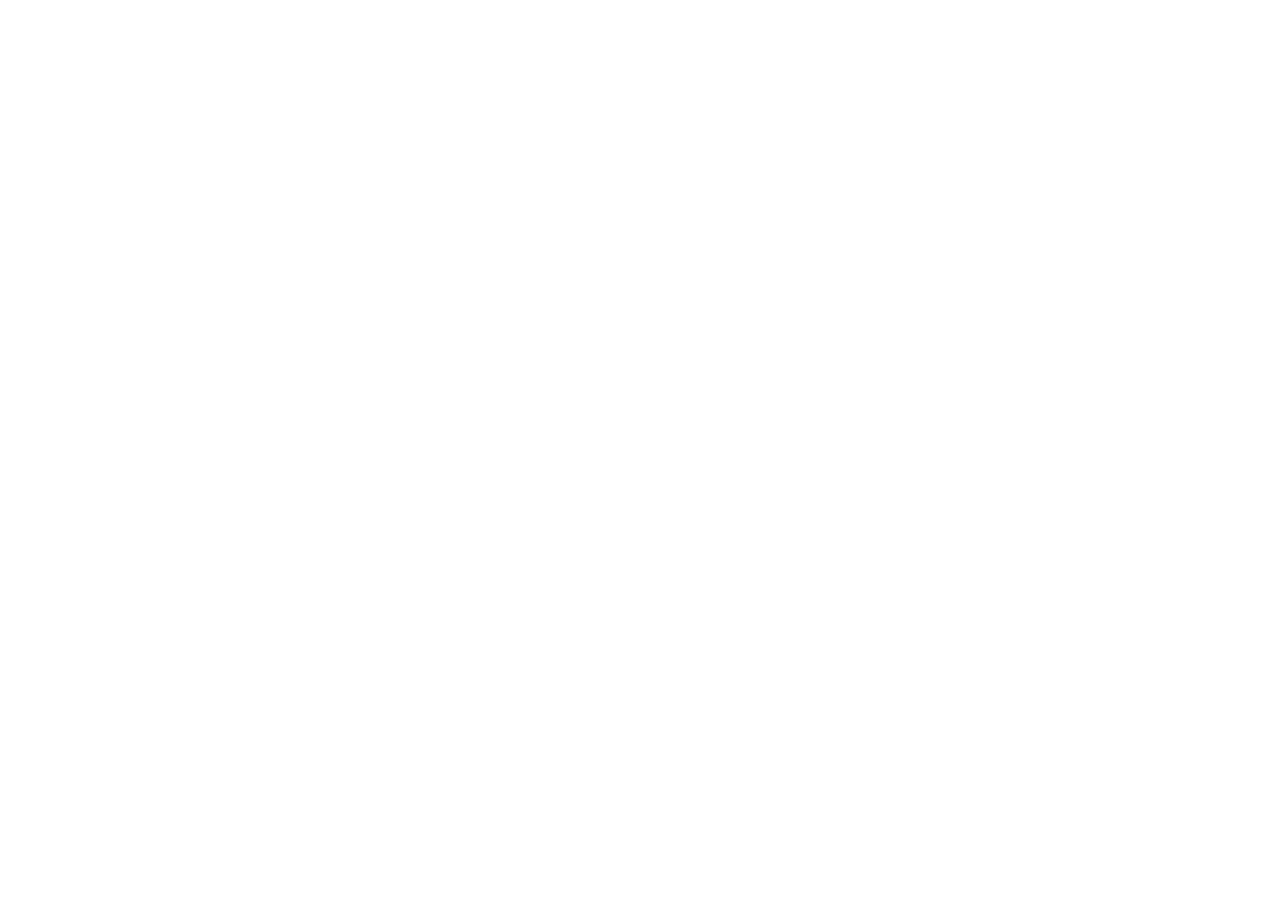
==== index.html @ ef774634 "Create index.html" ====
<!DOCTYPE html>
<html lang="en">
<head>
    <meta charset="UTF-8">
    <meta name="viewport" content="width=device-width, initial-scale=1.0">
    <title>Static Page with Content Replacement</title>
    <link rel="stylesheet" href="css/styles.css">
</head>
<body>

    <!-- Header -->
    <div id="header"></div>

    <!-- Main Content -->
    <main id="main-content"></main>

    <!-- Footer -->
    <div id="footer"></div>

    <!-- JS Scripts -->
    <script src="js/main.js"></script>
    <script src="js/dropdown.js"></script>
    <script src="js/contentReplacer.js"></script>
    <script src="js/workflow.js"></script>

</body>
</html>
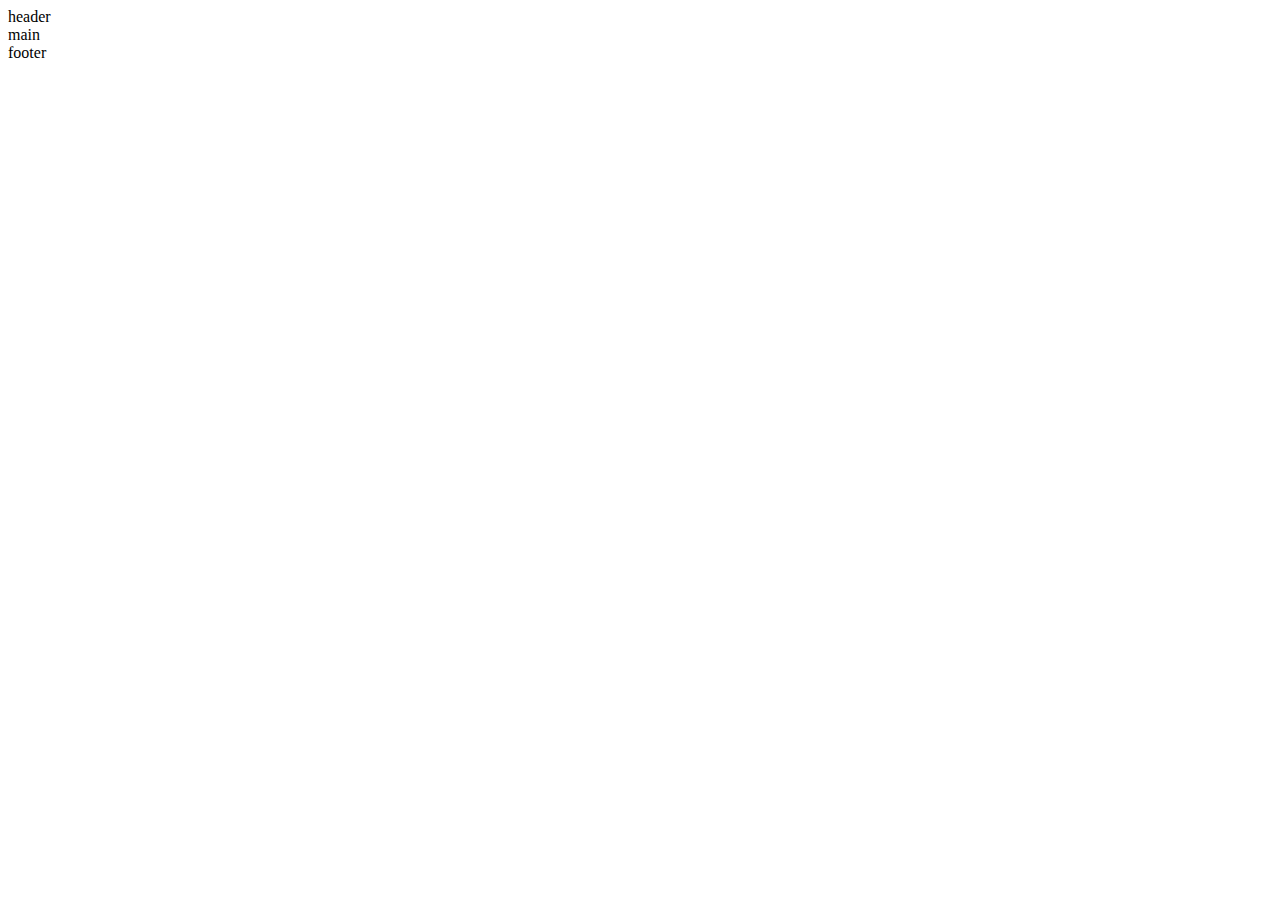
==== commit 2c2b172b: "Update index.html" ====
--- a/index.html
+++ b/index.html
@@ -9,13 +9,13 @@
 <body>
 
     <!-- Header -->
-    <div id="header"></div>
+    <div id="header">header</div>
 
     <!-- Main Content -->
-    <main id="main-content"></main>
+    <main id="main-content">main</main>
 
     <!-- Footer -->
-    <div id="footer"></div>
+    <div id="footer">footer</div>
 
     <!-- JS Scripts -->
     <script src="js/main.js"></script>
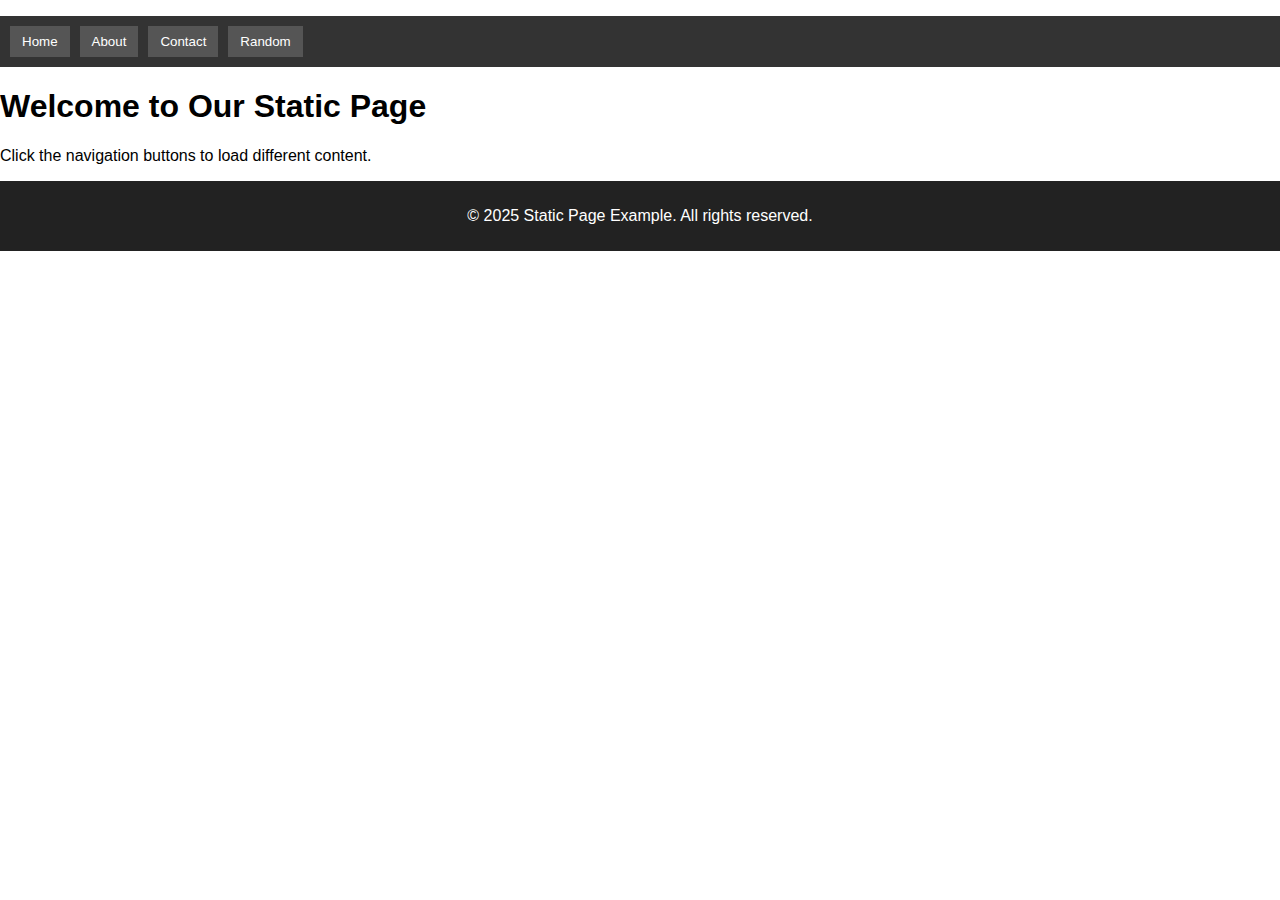
==== commit d32929fb: "Update index.html" ====
--- a/index.html
+++ b/index.html
@@ -9,13 +9,13 @@
 <body>
 
     <!-- Header -->
-    <div id="header">header</div>
+    <div id="header"></div>
 
     <!-- Main Content -->
-    <main id="main-content">main</main>
+    <main id="main-content"></main>
 
     <!-- Footer -->
-    <div id="footer">footer</div>
+    <div id="footer"></div>
 
     <!-- JS Scripts -->
     <script src="js/main.js"></script>
--- a/css/styles.css
+++ b/css/styles.css
@@ -0,0 +1,35 @@
+body {
+    font-family: Arial, sans-serif;
+    margin: 0;
+    padding: 0;
+}
+
+nav ul {
+    list-style: none;
+    display: flex;
+    background-color: #333;
+    padding: 10px;
+}
+
+nav ul li {
+    margin-right: 10px;
+}
+
+nav ul li button {
+    background-color: #555;
+    color: white;
+    border: none;
+    padding: 8px 12px;
+    cursor: pointer;
+}
+
+nav ul li button:hover {
+    background-color: #777;
+}
+
+footer {
+    text-align: center;
+    padding: 10px;
+    background: #222;
+    color: white;
+}
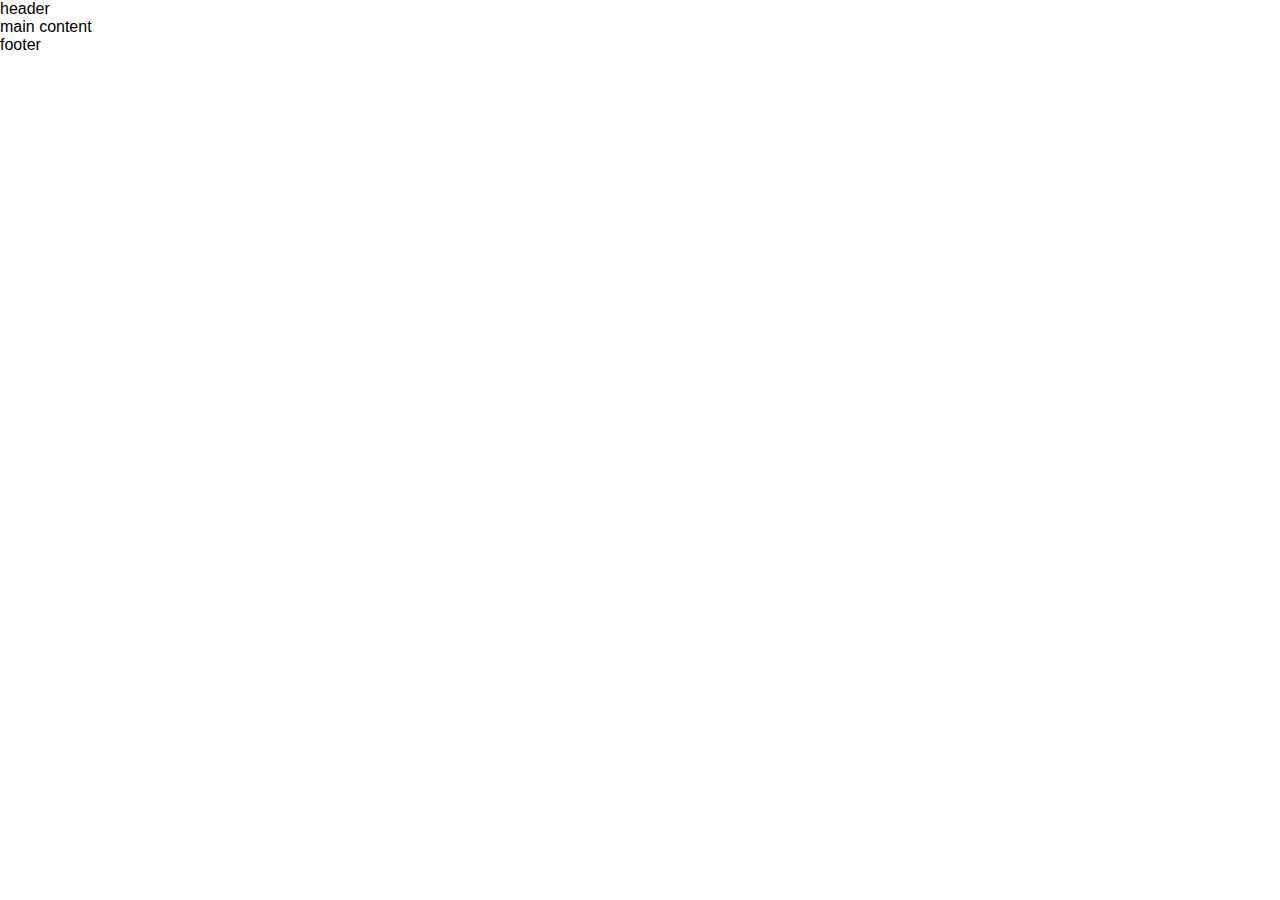
==== commit f7a61584: "Update index.html" ====
--- a/index.html
+++ b/index.html
@@ -9,13 +9,13 @@
 <body>
 
     <!-- Header -->
-    <div id="header"></div>
+    <div id="header">header</div>
 
     <!-- Main Content -->
-    <main id="main-content"></main>
+    <main id="main-content">main content</main>
 
     <!-- Footer -->
-    <div id="footer"></div>
+    <div id="footer">footer</div>
 
     <!-- JS Scripts -->
     <script src="js/main.js"></script>
--- a/css/styles.css
+++ b/css/styles.css
@@ -33,3 +33,17 @@
     background: #222;
     color: white;
 }
+
+#workflow-container {
+    text-align: center;
+    padding: 20px;
+}
+
+#workflow-steps button {
+    display: block;
+    margin: 10px auto;
+    padding: 10px;
+    font-size: 18px;
+    cursor: pointer;
+}
+
